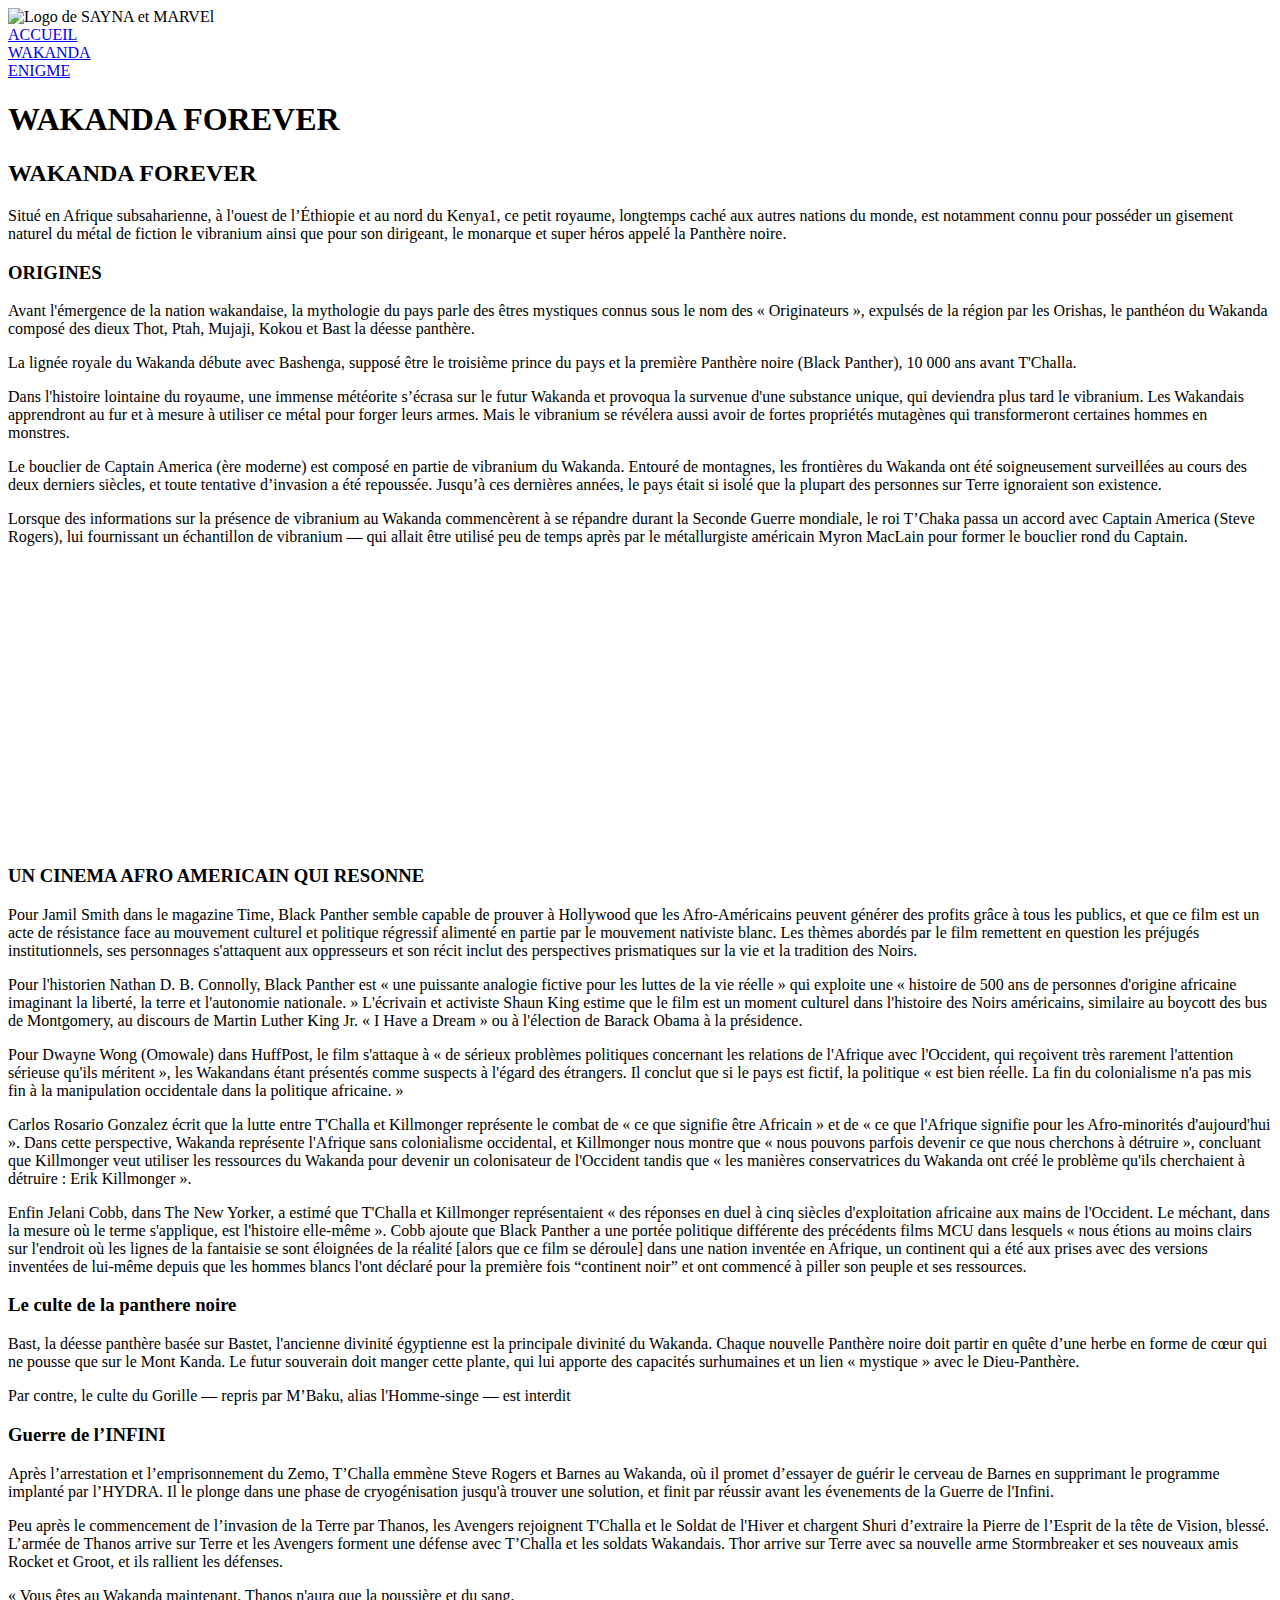
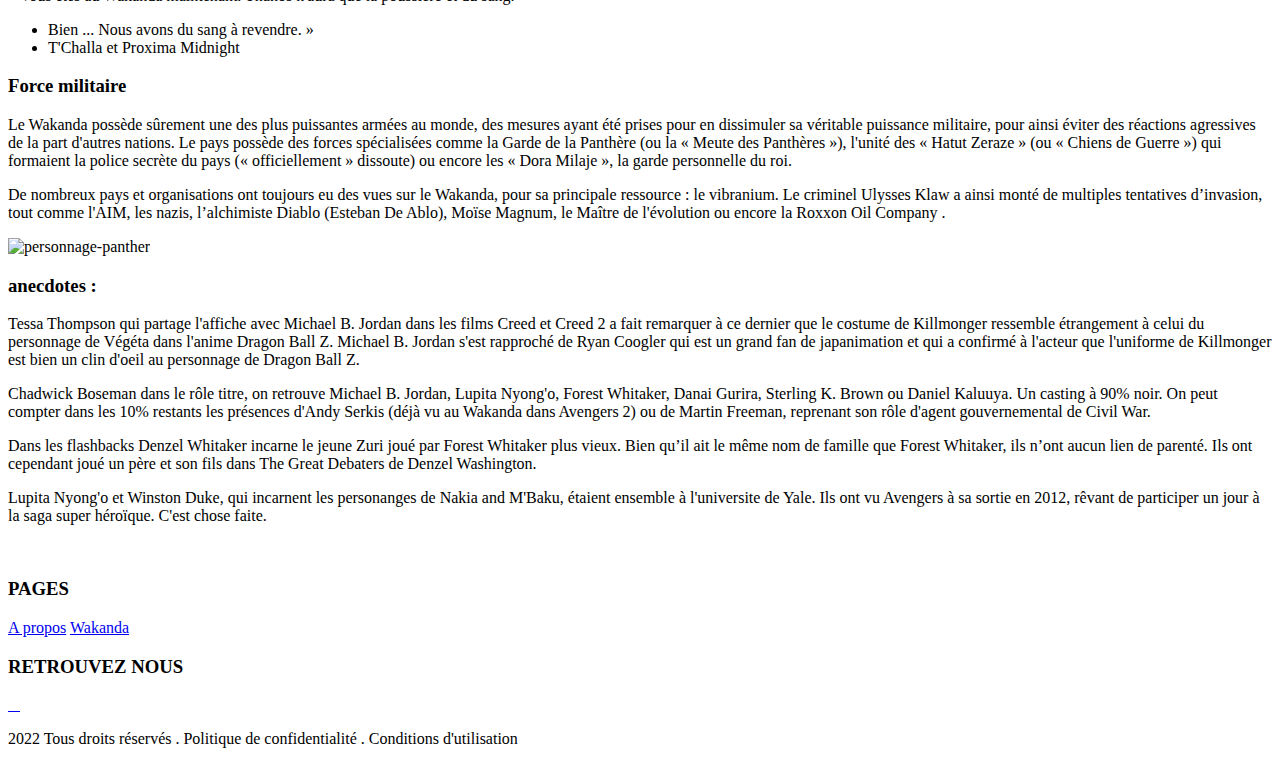
==== black-panther/wakanda.html @ 806c0dba "Add files via upload" ====
<!DOCTYPE html>
<html lang="en">
<head>
    <meta charset="UTF-8">
    <meta http-equiv="X-UA-Compatible" content="IE=edge">
    <meta name="viewport" content="width=device-width, initial-scale=1.0">
    <title>black-panther-wakanda</title>
    <link rel="stylesheet" href="../black-panther-wakanda/css/wakanda.css">
</head>
<body>
   <header>
    <div class="container">
        <nav>
            <div class="logo">
<img src="../black-panther-wakanda/Illustrations + Logo/All pages/footer2.png" alt="Logo de SAYNA et MARVEl">
            </div>
            <div class="menu">
                <div class="accueil"><a href="index.html">ACCUEIL</a></div>
                <div class="wakanda"><a href="wakanda.html">WAKANDA</a></div>
                <div class="enigme"><a href="enigme.html">ENIGME</a></div>
            </div>
        </nav>
    </div>
</header>

<!--Première section: wakanda forever-->

<main>
    <section id="panther">
        <div class="description">
            <div class="content">
                <h1>WAKANDA FOREVER</h1>
                <h2>WAKANDA FOREVER</h2>
                <p>
                    Situé en Afrique subsaharienne, à l'ouest de l’Éthiopie et au nord du 
                    Kenya1, ce petit royaume, longtemps caché aux autres nations du monde, 
                    est notamment connu pour posséder un gisement naturel du métal de 
                    fiction le vibranium ainsi que pour son dirigeant, le monarque et super
                    héros appelé la Panthère noire.
                </p>
            </div>
        </div>
    </section>

<!--Deuxième section: Origine et description-->

    <section id="story">
    <div class="story-content">
<div class="stories1">
<h3>ORIGINES</h3>
<P>
    Avant l'émergence de la nation wakandaise, la mythologie du pays parle des êtres mystiques connus sous 
le nom des « Originateurs », expulsés de la région par les Orishas, le panthéon du Wakanda composé des 
dieux Thot, Ptah, Mujaji, Kokou et Bast la déesse panthère.
</P>
<P>
    La lignée royale du Wakanda débute avec Bashenga, supposé être le troisième prince du pays et la 
    première Panthère noire (Black Panther), 10 000 ans avant T'Challa.
</P>
<P>
    Dans l'histoire lointaine du royaume, une immense météorite s’écrasa sur le futur Wakanda et provoqua 
    la survenue d'une substance unique, qui deviendra plus tard le vibranium. Les Wakandais apprendront au 
    fur et à mesure à utiliser ce métal pour forger leurs armes. Mais le vibranium se révélera aussi avoir de 
    fortes propriétés mutagènes qui transformeront certaines hommes en monstres.
</P>
<P>
    Le bouclier de Captain America (ère moderne) est composé en partie de vibranium du Wakanda.
    Entouré de montagnes, les frontières du Wakanda ont été soigneusement surveillées au cours des deux 
   derniers siècles, et toute tentative d’invasion a été repoussée. Jusqu’à ces dernières années, le pays était si 
   isolé que la plupart des personnes sur Terre ignoraient son existence.
</P>
<p>
    Lorsque des informations sur la présence de vibranium au Wakanda commencèrent à se répandre durant 
    la Seconde Guerre mondiale, le roi T’Chaka passa un accord avec Captain America (Steve Rogers), lui 
    fournissant un échantillon de vibranium — qui allait être utilisé peu de temps après par le métallurgiste 
    américain Myron MacLain  pour former le bouclier rond du Captain.
</p>

<!--Deuxième section: insertion du lien de la vidéo-->

<div class="video-container">
    <iframe width="500" height="280" src="https://www.youtube.com/embed/ts30OG3Qld0" frameborder="0" allow="accelerometer; autoplay; clipboard-write; encrypted-media; gyroscope; picture-in-picture" allowfullscreen></iframe>
</div>
             <h3> UN CINEMA AFRO AMERICAIN QUI RESONNE</h3>
                      <p>Pour Jamil Smith dans le magazine Time, Black Panther semble capable de prouver à Hollywood que les 
Afro-Américains peuvent générer des profits grâce à tous les publics, et que ce film est un acte de 
résistance face au mouvement culturel et politique régressif alimenté en partie par le mouvement nativiste 
blanc. Les thèmes abordés par le film remettent en question les préjugés institutionnels, ses personnages 
s'attaquent aux oppresseurs et son récit inclut des perspectives prismatiques sur la vie et la tradition des 
Noirs.</p>

                     <p>Pour l'historien Nathan D. B. Connolly, Black Panther est « une puissante analogie fictive pour les luttes de 
                        la vie réelle » qui exploite une « histoire de 500 ans de personnes d'origine africaine imaginant la liberté, la 
                        terre et l'autonomie nationale. » L'écrivain et activiste Shaun King estime que le film est un moment culturel 
                        dans l'histoire des Noirs américains, similaire au boycott des bus de Montgomery, au discours de Martin 
                        Luther King Jr. « I Have a Dream » ou à l'élection de Barack Obama à la présidence.</p>
                    <p>Pour Dwayne Wong (Omowale) dans HuffPost, le film s'attaque à « de sérieux problèmes politiques 
                        concernant les relations de l'Afrique avec l'Occident, qui reçoivent très rarement l'attention sérieuse qu'ils 
                        méritent », les Wakandans étant présentés comme suspects à l'égard des étrangers. Il conclut que si le pays 
                        est fictif, la politique « est bien réelle. La fin du colonialisme n'a pas mis fin à la manipulation occidentale dans 
                        la politique africaine. » </p>
                    <p>Carlos Rosario Gonzalez écrit que la lutte entre T'Challa et Killmonger représente le combat de « ce que 
                        signifie être Africain » et de « ce que l'Afrique signifie pour les Afro-minorités d'aujourd'hui ». Dans cette 
                        perspective, Wakanda représente l'Afrique sans colonialisme occidental, et Killmonger nous montre que « 
                        nous pouvons parfois devenir ce que nous cherchons à détruire », concluant que Killmonger veut utiliser les 
                        ressources du Wakanda pour devenir un colonisateur de l'Occident tandis que « les manières conservatrices 
                        du Wakanda ont créé le problème qu'ils cherchaient à détruire : Erik Killmonger ».</p>

                        <p>Enfin Jelani Cobb, dans The New Yorker, a estimé que T'Challa et Killmonger représentaient « des réponses 
                            en duel à cinq siècles d'exploitation africaine aux mains de l'Occident. Le méchant, dans la mesure où le 
                            terme s'applique, est l'histoire elle-même ». Cobb ajoute que Black Panther a une portée politique différente 
                            des précédents films MCU dans lesquels « nous étions au moins clairs sur l'endroit où les lignes de la 
                            fantaisie se sont éloignées de la réalité [alors que ce film se déroule] dans une nation inventée en Afrique, un 
                            continent qui a été aux prises avec des versions inventées de lui-même depuis que les hommes blancs l'ont 
                            déclaré pour la première fois “continent noir” et ont commencé à piller son peuple et ses ressources.</p>
                        </div>

           <div class="stories2">
            <h3> Le culte de la panthere noire</h3>
               <p>Bast, la déesse panthère basée sur Bastet, l'ancienne divinité égyptienne est la principale divinité du 
                Wakanda. Chaque nouvelle Panthère noire doit partir en quête d’une herbe en forme de cœur qui ne pousse 
                que sur le Mont Kanda. Le futur souverain doit manger cette plante, qui lui apporte des capacités 
                surhumaines et un lien « mystique » avec le Dieu-Panthère.</p>
                   <p>Par contre, le culte du Gorille — repris par M’Baku, alias l'Homme-singe — est interdit</p>

                  <h3> Guerre de l’INFINI</h3>
                    <p> Après l’arrestation et l’emprisonnement du Zemo, T’Challa emmène Steve Rogers et Barnes au Wakanda, 
                        où il promet d’essayer de guérir le cerveau de Barnes en supprimant le programme implanté par l’HYDRA. Il 
                        le plonge dans une phase de cryogénisation jusqu'à trouver une solution, et finit par réussir avant les 
                        évenements de la Guerre de l'Infini.</p>
                        <p>Peu après le commencement de l’invasion de la Terre par Thanos, les Avengers  rejoignent T'Challa et le 
                            Soldat de l'Hiver et chargent Shuri d’extraire la Pierre de l’Esprit de la tête de Vision, blessé. L’armée de 
                            Thanos arrive sur Terre et les Avengers forment une défense avec T’Challa et les soldats Wakandais. Thor 
                            arrive sur Terre avec sa nouvelle arme Stormbreaker et ses nouveaux amis Rocket et Groot, et ils rallient les 
                            défenses.</p>

                            <p> « Vous êtes au Wakanda maintenant. Thanos n'aura que la poussière et du sang.</p>
                                   <ul>
                                    <li>Bien ... Nous avons du sang à revendre. »</li>
                                    <li>T'Challa et Proxima Midnight</li>
                                   </ul>
                                
                                <h3>Force militaire</h3>
                                <p> Le Wakanda possède sûrement une des plus puissantes armées au monde, des mesures ayant été prises 
                                    pour en dissimuler sa véritable puissance militaire, pour ainsi éviter des réactions agressives de la part 
                                    d'autres nations. Le pays possède des forces spécialisées comme la Garde de la Panthère (ou la « Meute 
                                    des Panthères »), l'unité des « Hatut Zeraze » (ou « Chiens de Guerre ») qui formaient la police secrète du 
                                    pays (« officiellement » dissoute) ou encore les « Dora Milaje », la garde personnelle du roi.</p>
<p> De nombreux pays et organisations ont toujours eu des vues sur le Wakanda, pour sa principale ressource : 
    le vibranium. Le criminel Ulysses Klaw a ainsi monté de multiples tentatives d’invasion, tout comme l'AIM, 
    les nazis, l’alchimiste Diablo (Esteban De Ablo), Moïse Magnum, le Maître de l'évolution ou encore la 
    Roxxon Oil Company .</p>

<img src="../black-panther-wakanda/Illustrations + Logo/Wakanda/Pantherwakanda2-1.png" alt="personnage-panther">
            <h3>anecdotes :</h3>
            <p> Tessa Thompson qui partage l'affiche avec Michael B. Jordan dans les films Creed et Creed 2 a fait 
                remarquer à ce dernier que le costume de Killmonger ressemble étrangement à celui du personnage de 
                Végéta dans l'anime Dragon Ball Z. Michael B. Jordan s'est rapproché de Ryan Coogler qui est un grand fan 
                de japanimation et qui a confirmé à l'acteur que l'uniforme de Killmonger est bien un clin d'oeil au 
                personnage de Dragon Ball Z.</p>
                  <p> Chadwick Boseman dans le rôle titre, on retrouve Michael B. Jordan, Lupita Nyong'o, Forest Whitaker, 
                    Danai Gurira, Sterling K. Brown ou Daniel Kaluuya. Un casting à 90% noir. On peut compter dans les 10% 
                    restants les présences d'Andy Serkis (déjà vu au Wakanda dans Avengers 2) ou de Martin Freeman, 
                    reprenant son rôle d'agent gouvernemental de Civil War. </p>
                       <p>Dans les flashbacks Denzel Whitaker incarne le jeune Zuri joué par Forest Whitaker plus vieux. Bien qu’il ait 
                        le même nom de famille que Forest Whitaker, ils n’ont aucun lien de parenté. Ils ont cependant joué un père 
                        et son fils dans The Great Debaters de Denzel Washington.</p>
                          <p> Lupita Nyong'o et Winston Duke, qui incarnent les personanges de Nakia and M'Baku, étaient ensemble à 
                            l'universite de Yale. Ils ont vu Avengers à sa sortie en 2012, rêvant de participer un jour à la saga super
                            héroïque. C'est chose faite.</p>
           </div>                 
    </div>
</section> 
</main>

 <!--Troisième section: footer-->
 <footer id="footer">
        <div class="footer">
            <div class="footer-logo">
                <img src="../black-panther-wakanda/background/footer1.png" alt="" class="picture">
                <a href="accueil.html"><img src="../black-panther-wakanda/background/footer2.png" alt="" class="pictures"></a>
            </div>
            <div class="footer-content">
                   <div class="titre">
                    <h3>PAGES</h3>
                    <div class="pages">
                        <a class="texte1" href="accueil.html">A propos</a>
                        <a class="texte2" href="wakanda.html">Wakanda</a>
                    </div>
                   </div>
                   <div class="retrouver">
                    <h3>RETROUVEZ NOUS</h3>
                    <div class="nous">
                        <a href="http://www.marvel-cineverse.fr/pages/mcu/encyclopedie/personnages/black-panther.html">
                            <img src="../black-panther-wakanda/Illustrations + Logo/All pages/footer3.png" alt="">
                        </a>
                        <a href="http://www.marvel-cineverse.fr/pages/mcu/encyclopedie/personnages/black-panther.html">
                            <img src="../black-panther-wakanda/Illustrations + Logo/All pages/footer4.png" alt="">
                        </a>
                        <a href="http://www.marvel-cineverse.fr/pages/mcu/encyclopedie/personnages/black-panther.html">
                            <img src="../black-panther-wakanda/Illustrations + Logo/All pages/footer5.png" alt="">
                        </a>
                        <a href="http://www.marvel-cineverse.fr/pages/mcu/encyclopedie/personnages/black-panther.html">
                            <img src="../black-panther-wakanda/Illustrations + Logo/All pages/footer5.png" alt="">
                        </a>
                    </div>
                   </div>
            </div>
        </div>
        <div class="down">
            <p>2022 Tous droits réservés . Politique de confidentialité . Conditions d'utilisation</p>
        </div>
 </footer>
</div>
</body>
</html>
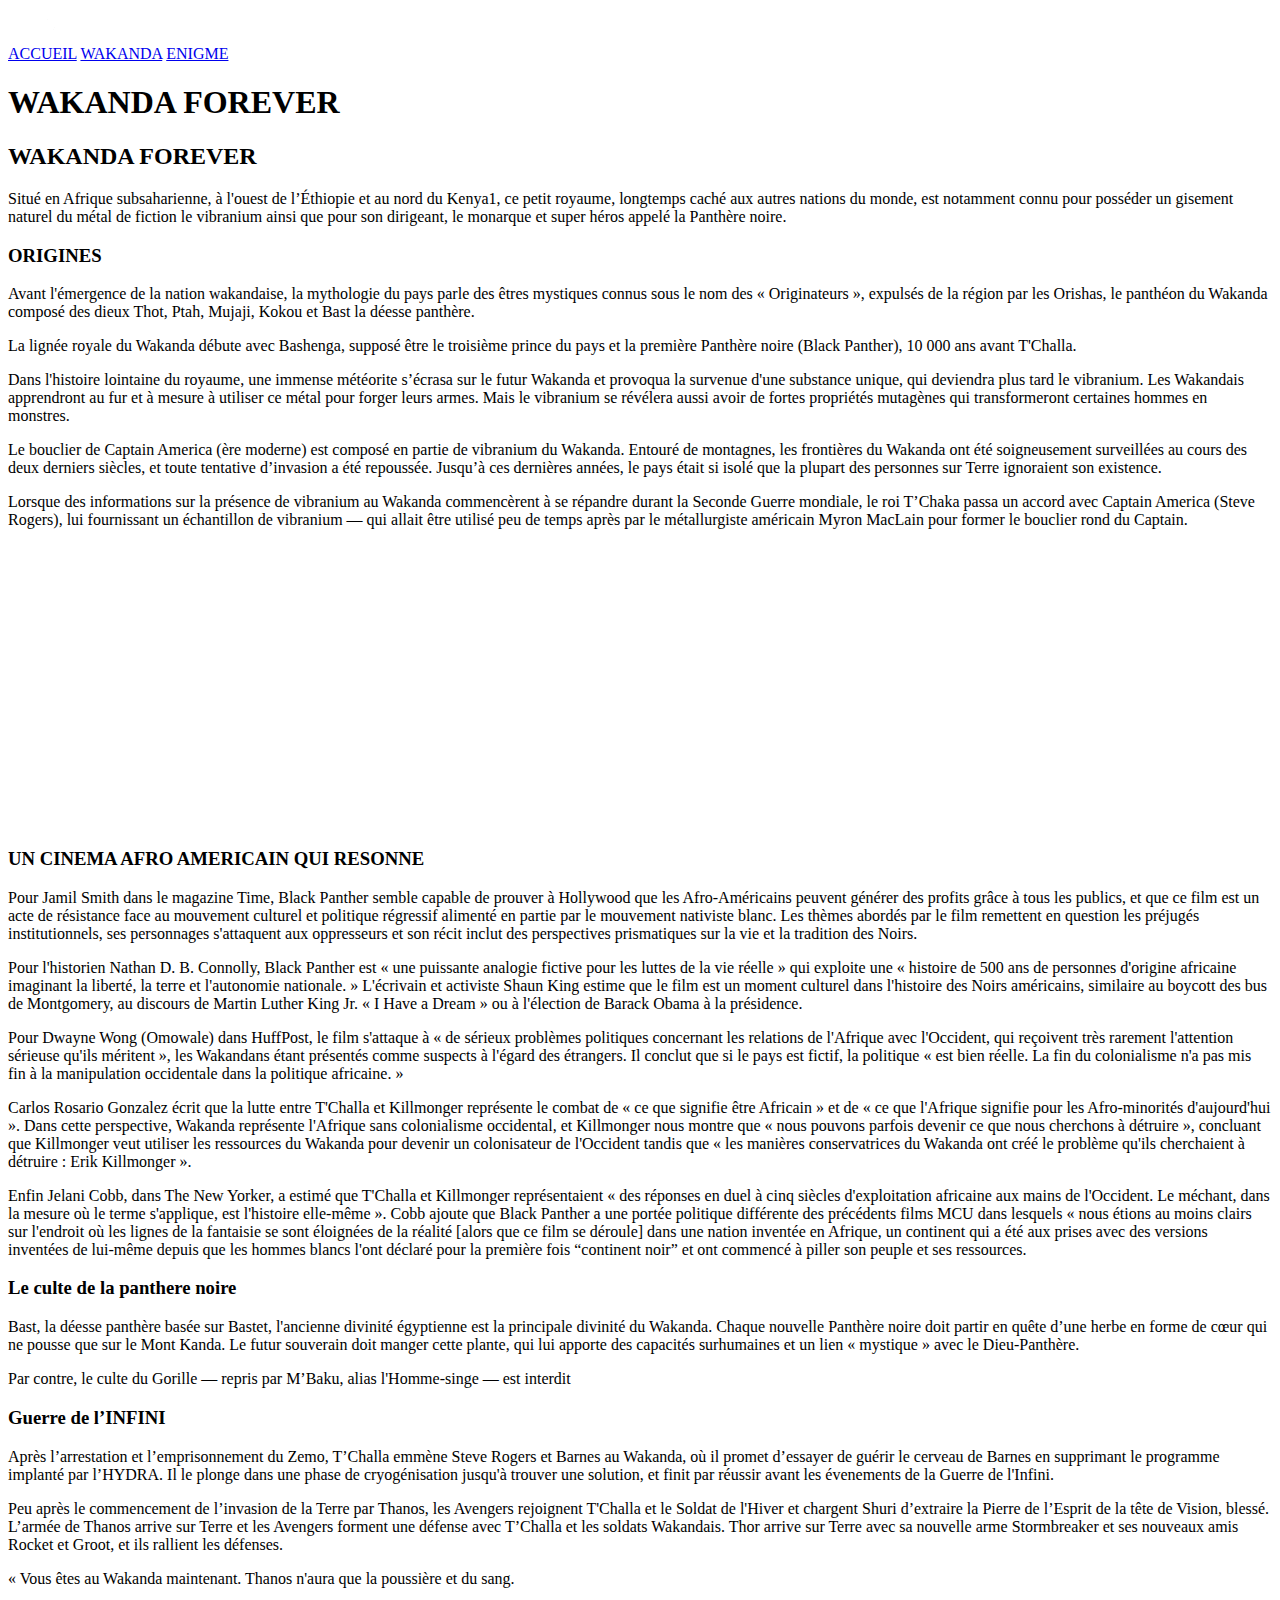
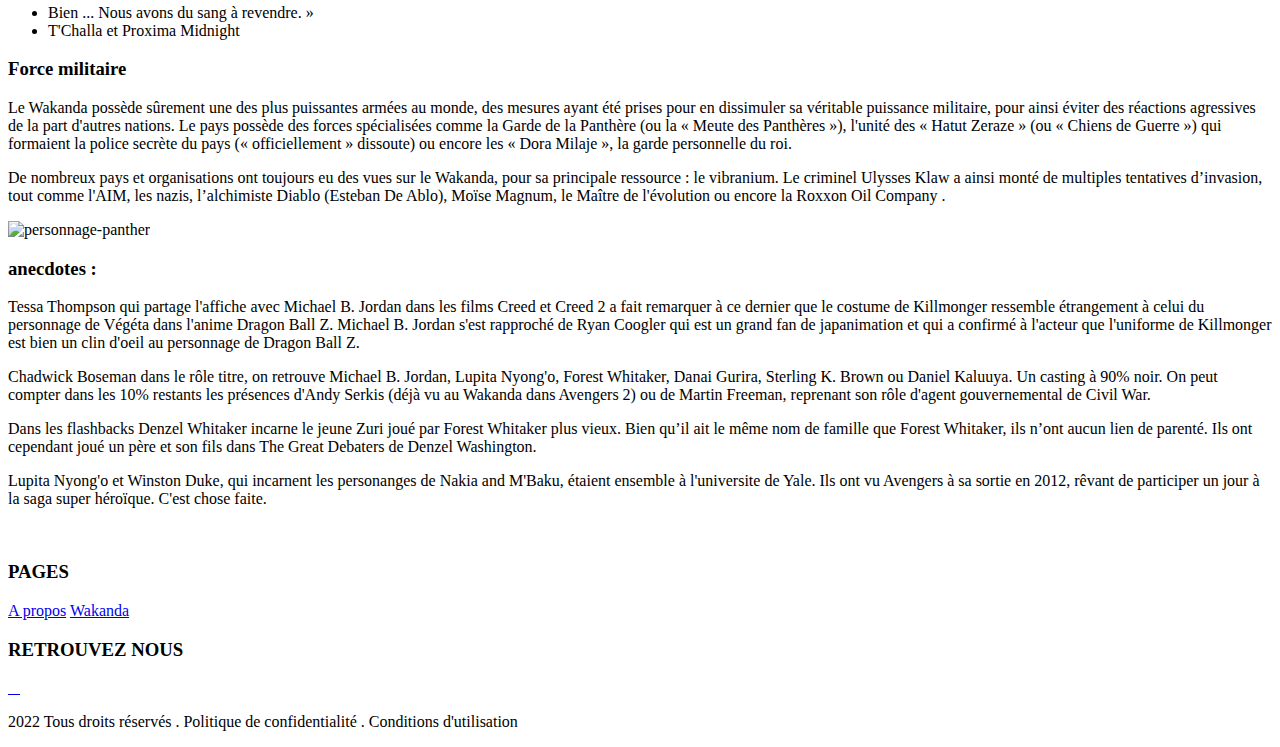
==== commit decdef91: "wakanda.html" ====
--- a/black-panther/wakanda.html
+++ b/black-panther/wakanda.html
@@ -8,20 +8,21 @@
     <link rel="stylesheet" href="../black-panther-wakanda/css/wakanda.css">
 </head>
 <body>
-   <header>
-    <div class="container">
-        <nav>
-            <div class="logo">
-<img src="../black-panther-wakanda/Illustrations + Logo/All pages/footer2.png" alt="Logo de SAYNA et MARVEl">
-            </div>
-            <div class="menu">
-                <div class="accueil"><a href="index.html">ACCUEIL</a></div>
-                <div class="wakanda"><a href="wakanda.html">WAKANDA</a></div>
-                <div class="enigme"><a href="enigme.html">ENIGME</a></div>
-            </div>
-        </nav>
-    </div>
-</header>
+    <header>
+        <section id="acceuil-panther1">
+            <nav class="container">
+                <div class="logo-header">
+                    <a href="index.html"><img src="../black-panther/Illustrations + Logo/All pages/footer2.png" alt="Logo de SAYNA et MARVEl"></a>
+                </div>
+                <div class="menu">
+                    <div>
+                        <a class="accueil" href="index.html">ACCUEIL</a>
+                        <a class="wakanda" href="wakanda.html">WAKANDA</a>
+                        <a class="enigme" href="enigme.html">ENIGME</a>
+                    </div>
+            </nav>
+        </section>
+        </header>
 
 <!--Première section: wakanda forever-->
 
@@ -212,5 +213,6 @@
         </div>
  </footer>
 </div>
+
 </body>
-</html>+</html>
